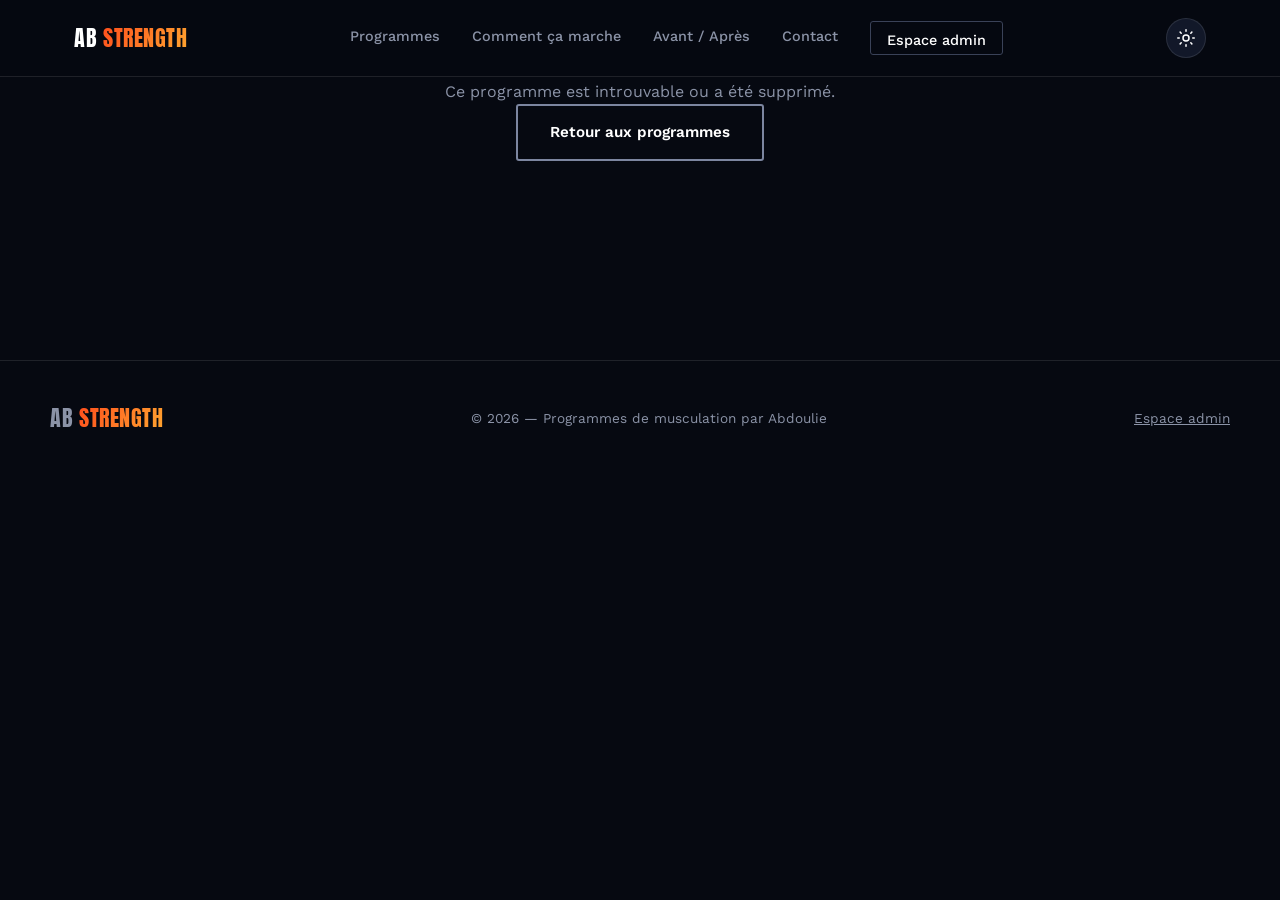
==== programme.html @ cdbba185 "Site AB STRENGTH - version initiale" ====
<!DOCTYPE html>
<html lang="fr">
<head>
<script>
  (function() {
    var t = localStorage.getItem('ab-strength-theme') || 'dark';
    document.documentElement.setAttribute('data-theme', t);
  })();
</script>
<meta charset="UTF-8">
<meta name="viewport" content="width=device-width, initial-scale=1.0">
<title>Détail du programme — AB STRENGTH</title>
<link rel="preconnect" href="https://fonts.googleapis.com">
<link href="https://fonts.googleapis.com/css2?family=Anton&family=Work+Sans:wght@400;500;600;700&family=JetBrains+Mono:wght@500;700&display=swap" rel="stylesheet">
<link rel="stylesheet" href="style.css">
</head>
<body>

<!-- ===== NAVIGATION ===== -->
<header class="site-header" id="siteHeader">
  <div class="header-inner">
    <a href="index.html" class="logo">AB <span class="logo-accent">STRENGTH</span></a>
    <nav class="main-nav" id="mainNav">
      <a href="index.html#programmes">Programmes</a>
      <a href="index.html#comment-ca-marche">Comment ça marche</a>
      <a href="#avant-apres">Avant / Après</a>
      <a href="index.html#contact">Contact</a>
      <a href="admin/login.html" class="nav-admin">Espace admin</a>
    </nav>
    <div class="header-actions">
    <button class="theme-toggle" id="themeToggle" aria-label="Changer de thème">
      <svg class="icon-sun" viewBox="0 0 24 24" fill="none" stroke="currentColor" stroke-width="2" stroke-linecap="round" stroke-linejoin="round">
        <circle cx="12" cy="12" r="4"></circle>
        <line x1="12" y1="1" x2="12" y2="3"></line>
        <line x1="12" y1="21" x2="12" y2="23"></line>
        <line x1="4.2" y1="4.2" x2="5.6" y2="5.6"></line>
        <line x1="18.4" y1="18.4" x2="19.8" y2="19.8"></line>
        <line x1="1" y1="12" x2="3" y2="12"></line>
        <line x1="21" y1="12" x2="23" y2="12"></line>
        <line x1="4.2" y1="19.8" x2="5.6" y2="18.4"></line>
        <line x1="18.4" y1="5.6" x2="19.8" y2="4.2"></line>
      </svg>
      <svg class="icon-moon" viewBox="0 0 24 24" fill="none" stroke="currentColor" stroke-width="2" stroke-linecap="round" stroke-linejoin="round">
        <path d="M21 12.79A9 9 0 1111.21 3 7 7 0 0021 12.79z"></path>
      </svg>
    </button>
    <button class="burger" id="burgerBtn" aria-label="Menu">
      <span></span><span></span><span></span>
    </button>
    </div>
  </div>
</header>

<div class="state-message" id="loadingState">
  <div class="spinner"></div>
  <p>Chargement du programme...</p>
</div>

<div class="state-message" id="errorState" style="display:none;">
  <p>Ce programme est introuvable ou a été supprimé.</p>
  <a href="index.html#programmes" class="btn btn-ghost">Retour aux programmes</a>
</div>

<div id="programmeContent" style="display:none;">

  <!-- ===== EN-TÊTE PROGRAMME ===== -->
  <section class="prog-hero">
    <div class="prog-hero-media">
      <video class="prog-hero-media-el" id="progHeroVideo" autoplay muted loop playsinline poster="assets/hero-bg.jpg">
        <source src="" type="video/mp4" id="progHeroSource">
      </video>
    </div>
    <div class="prog-hero-overlay"></div>

    <div class="prog-hero-inner">
      <button class="back-btn" id="backBtn">
        <svg viewBox="0 0 24 24" fill="none" stroke="currentColor" stroke-width="2.2" stroke-linecap="round" stroke-linejoin="round">
          <line x1="19" y1="12" x2="5" y2="12"></line>
          <polyline points="12 19 5 12 12 5"></polyline>
        </svg>
        Retour
      </button>
      <p class="section-eyebrow" id="progCategorie">Catégorie</p>
      <h1 class="prog-hero-title" id="progTitre">Titre du programme</h1>
      <p class="prog-hero-desc" id="progDescription"></p>
      <div class="prog-meta" id="progMeta"></div>
    </div>
  </section>

  <!-- ===== ONGLET NAV : ENTRAÎNEMENT / ALIMENTATION ===== -->
  <div class="tabs-nav">
    <div class="tabs-nav-inner">
      <button class="tab-btn active" data-tab="entrainement">Entraînement</button>
      <button class="tab-btn" data-tab="alimentation">Alimentation</button>
    </div>
  </div>

  <!-- ===== ENTRAÎNEMENT ===== -->
  <section class="tab-panel active" id="panel-entrainement">
    <div class="panel-inner" id="etapesContainer"></div>
  </section>

  <!-- ===== ALIMENTATION ===== -->
  <section class="tab-panel" id="panel-alimentation">
    <div class="panel-inner">

      <div class="macros-grid" id="macrosGrid"></div>
      <p class="nutrition-notes" id="nutritionNotes"></p>

      <h3 class="repas-title">Repas types</h3>
      <div class="repas-list" id="repasContainer"></div>

    </div>
  </section>

</div>

<!-- ===== FOOTER ===== -->
<footer class="site-footer">
  <div class="footer-inner">
    <span class="logo">AB <span class="logo-accent">STRENGTH</span></span>
    <p>© 2026 — Programmes de musculation par Abdoulie</p>
    <a href="admin/login.html" class="footer-admin">Espace admin</a>
  </div>
</footer>

<!-- ===== BOUTON RETOUR EN HAUT ===== -->
<button class="back-to-top" id="backToTop" aria-label="Remonter en haut de la page">
  <svg class="btt-ring" viewBox="0 0 60 60">
    <circle class="btt-ring-bg" cx="30" cy="30" r="26"/>
    <circle class="btt-ring-progress" id="bttProgress" cx="30" cy="30" r="26"/>
  </svg>
  <svg class="btt-arrow" viewBox="0 0 24 24" fill="none" stroke="currentColor" stroke-width="2.5" stroke-linecap="round" stroke-linejoin="round">
    <line x1="12" y1="19" x2="12" y2="5"></line>
    <polyline points="5 12 12 5 19 12"></polyline>
  </svg>
</button>

<script src="https://unpkg.com/aos@2.3.1/dist/aos.js"></script>
<script src="https://cdnjs.cloudflare.com/ajax/libs/gsap/3.12.5/gsap.min.js"></script>
<script src="config.js"></script>
<script src="theme-toggle.js"></script>
<script src="common.js"></script>
<script src="programme.js"></script>
</body>
</html>
---- style.css ----
/* =========================================
   TOKENS
========================================= */
:root {
  --bg: #060911;
  --bg-alt: #0D1220;
  --bg-card: #121829;
  --bg-card-hover: #1E1610;
  --header-rgb: 6, 9, 17;
  --text: #FFFFFF;
  --text-muted: #8B93A7;
  --blue: #FF4D1C;
  --blue-glow: rgba(255, 77, 28, 0.55);
  --blue-dim: #C7360A;
  --white-hot: #FFFFFF;
  --steel: #3A4258;
  --steel-light: #7C86A0;
  --ice: #FFA630;
  --ice-dim: #E8850A;
  --border: rgba(255, 255, 255, 0.10);

  --font-display: 'Anton', sans-serif;
  --font-body: 'Work Sans', sans-serif;
  --font-mono: 'JetBrains Mono', monospace;

  --container: 1180px;
}

[data-theme="light"] {
  --bg: #F4F6FB;
  --bg-alt: #E9EDF6;
  --bg-card: #FFFFFF;
  --bg-card-hover: #FFF3EC;
  --header-rgb: 244, 246, 251;
  --text: #0B0F1A;
  --text-muted: #5B6478;
  --blue: #E8430A;
  --blue-glow: rgba(232, 67, 10, 0.25);
  --blue-dim: #B03000;
  --white-hot: #0B0F1A;
  --steel: #C6CCDC;
  --steel-light: #6B7690;
  --ice: #C77000;
  --ice-dim: #9C5800;
  --border: rgba(11, 15, 26, 0.10);
}

* { margin: 0; padding: 0; box-sizing: border-box; }

html { scroll-behavior: smooth; }

body {
  background: var(--bg);
  color: var(--text);
  font-family: var(--font-body);
  line-height: 1.5;
  overflow-x: hidden;
  transition: background 0.4s ease, color 0.4s ease;
}

a { color: inherit; text-decoration: none; }

img { max-width: 100%; display: block; }

@media (prefers-reduced-motion: reduce) {
  * { animation-duration: 0.01ms !important; animation-iteration-count: 1 !important; transition-duration: 0.01ms !important; scroll-behavior: auto !important; }
}

/* =========================================
   BOUTONS
========================================= */
.btn {
  display: inline-flex;
  align-items: center;
  justify-content: center;
  padding: 15px 32px;
  font-family: var(--font-body);
  font-weight: 600;
  font-size: 0.95rem;
  border-radius: 3px;
  border: 2px solid transparent;
  cursor: pointer;
  will-change: transform;
  transition: box-shadow 0.3s ease, background 0.3s ease, color 0.3s ease, border-color 0.3s ease;
}
.btn-primary {
  background: linear-gradient(120deg, var(--blue) 0%, var(--blue-dim) 100%);
  color: #FFFFFF;
}
.btn-primary:hover {
  box-shadow: 0 10px 30px var(--blue-glow);
}
.btn-ghost {
  border-color: var(--steel-light);
  color: var(--text);
}
.btn-ghost:hover {
  border-color: var(--ice);
  color: var(--ice);
  background: rgba(255, 90, 31, 0.08);
}

/* =========================================
   HEADER
========================================= */
.site-header {
  position: fixed;
  top: 0; left: 0; right: 0;
  z-index: 100;
  background: rgba(var(--header-rgb), 0.75);
  backdrop-filter: blur(10px);
  border-bottom: 1px solid var(--border);
  transition: background 0.3s ease;
}
.site-header.scrolled {
  background: rgba(var(--header-rgb), 0.95);
}
.header-inner {
  max-width: var(--container);
  margin: 0 auto;
  padding: 18px 24px;
  display: flex;
  align-items: center;
  justify-content: space-between;
}
.logo {
  font-family: var(--font-display);
  font-size: 1.4rem;
  letter-spacing: 0.5px;
  display: inline-flex;
  align-items: center;
  gap: 6px;
}
.logo-accent {
  background: linear-gradient(120deg, var(--blue) 0%, var(--ice) 100%);
  -webkit-background-clip: text;
  background-clip: text;
  color: transparent;
}
.main-nav { display: flex; align-items: center; gap: 32px; }
.main-nav a {
  position: relative;
  font-size: 0.9rem;
  font-weight: 500;
  color: var(--text-muted);
  transition: color 0.2s ease;
  padding-bottom: 2px;
}
.main-nav a::after {
  content: '';
  position: absolute;
  left: 0; bottom: -2px;
  width: 0;
  height: 2px;
  background: linear-gradient(90deg, var(--blue), var(--ice));
  transition: width 0.3s ease;
}
.main-nav a:hover { color: var(--text); }
.main-nav a:hover::after { width: 100%; }
.main-nav a.nav-admin::after { display: none; }
.nav-admin {
  border: 1px solid var(--steel);
  padding: 8px 16px;
  border-radius: 3px;
  color: var(--text) !important;
}
.nav-admin:hover { border-color: var(--blue); }

.header-actions {
  display: flex;
  align-items: center;
  gap: 14px;
}

.burger {
  display: none;
  flex-direction: column;
  gap: 5px;
  background: none;
  border: none;
  cursor: pointer;
}
.burger span { width: 24px; height: 2px; background: var(--text); }

/* =========================================
   THEME TOGGLE
========================================= */
.theme-toggle {
  width: 40px;
  height: 40px;
  border-radius: 50%;
  border: 1px solid var(--border);
  background: var(--bg-card);
  color: var(--text);
  display: flex;
  align-items: center;
  justify-content: center;
  cursor: pointer;
  transition: border-color 0.25s ease, transform 0.25s ease;
  flex-shrink: 0;
}
.theme-toggle:hover {
  border-color: var(--blue);
  transform: rotate(-12deg);
}
.theme-toggle svg { width: 18px; height: 18px; }
.icon-moon { display: none; }
[data-theme="light"] .icon-sun { display: none; }
[data-theme="light"] .icon-moon { display: block; }

/* =========================================
   HERO
========================================= */
.hero {
  position: relative;
  min-height: 100vh;
  display: flex;
  flex-direction: column;
  align-items: center;
  justify-content: center;
  text-align: center;
  padding: 120px 24px 80px;
  background: var(--bg);
  overflow: hidden;
}
.hero-media {
  position: absolute;
  inset: 0;
  z-index: 0;
  overflow: hidden;
}
.hero-media-el {
  width: 100%;
  height: 100%;
  object-fit: cover;
  object-position: center 30%;
  filter: saturate(1.1) contrast(1.1) brightness(0.55);
  animation: heroZoom 20s ease-in-out infinite alternate;
}
@keyframes heroZoom {
  0% { transform: scale(1); }
  100% { transform: scale(1.08); }
}
.hero-overlay {
  position: absolute;
  inset: 0;
  z-index: 1;
  background:
    linear-gradient(180deg, rgba(6,9,17,0.35) 0%, rgba(6,9,17,0.55) 55%, rgba(6,9,17,0.92) 100%),
    linear-gradient(100deg, rgba(6,9,17,0.55) 10%, rgba(255,77,28,0.10) 55%);
}
.hero-grain {
  position: absolute;
  inset: 0;
  opacity: 0.05;
  background-image: url("data:image/svg+xml,%3Csvg xmlns='http://www.w3.org/2000/svg' width='120' height='120'%3E%3Cfilter id='n'%3E%3CfeTurbulence type='fractalNoise' baseFrequency='0.9' /%3E%3C/filter%3E%3Crect width='100%25' height='100%25' filter='url(%23n)'/%3E%3C/svg%3E");
  pointer-events: none;
  z-index: 2;
}
.hero-glow {
  position: absolute;
  top: -10%;
  left: 50%;
  width: 900px;
  height: 900px;
  transform: translateX(-50%);
  background: radial-gradient(circle, var(--blue-glow) 0%, rgba(255, 166, 48, 0.10) 45%, transparent 70%);
  filter: blur(10px);
  animation: glowPulse 5s ease-in-out infinite;
  pointer-events: none;
  z-index: 2;
}
@keyframes glowPulse {
  0%, 100% { opacity: 0.6; transform: translateX(-50%) scale(1); }
  50% { opacity: 1; transform: translateX(-50%) scale(1.1); }
}
.hero-inner { max-width: 760px; position: relative; z-index: 3; }
#heroEyebrow, #heroSub, #heroCta { opacity: 0; }
.hero-eyebrow {
  font-family: var(--font-mono);
  font-size: 0.8rem;
  letter-spacing: 1.5px;
  text-transform: uppercase;
  color: var(--ice);
  margin-bottom: 24px;
}
.hero-title {
  font-family: var(--font-display);
  font-size: clamp(3.2rem, 10vw, 7rem);
  line-height: 0.92;
  letter-spacing: 1px;
  text-transform: uppercase;
}
.line-mask { display: block; overflow: hidden; }
.hero-title .line {
  display: block;
  transform: translateY(110%);
}
.hero-title-accent {
  background: linear-gradient(120deg, var(--blue) 0%, var(--ice) 100%);
  -webkit-background-clip: text;
  background-clip: text;
  color: transparent;
}
.hero-sub {
  margin: 32px auto 0;
  max-width: 560px;
  color: var(--text-muted);
  font-size: 1.05rem;
}
.hero-cta {
  margin-top: 40px;
  display: flex;
  gap: 16px;
  justify-content: center;
  flex-wrap: wrap;
}
.hero-scroll-indicator {
  position: absolute;
  bottom: 36px;
  z-index: 3;
  display: flex;
  flex-direction: column;
  align-items: center;
  gap: 8px;
}
.hero-scroll-indicator span {
  width: 1px;
  height: 40px;
  background: linear-gradient(var(--steel-light), transparent);
  animation: scrollPulse 1.8s ease-in-out infinite;
}
.hero-scroll-indicator p {
  font-family: var(--font-mono);
  font-size: 0.7rem;
  letter-spacing: 2px;
  text-transform: uppercase;
  color: var(--text-muted);
}
@keyframes scrollPulse {
  0%, 100% { opacity: 0.3; }
  50% { opacity: 1; }
}

/* =========================================
   STATS STRIP
========================================= */
.stats-strip {
  background: var(--bg-alt);
  border-top: 1px solid var(--border);
  border-bottom: 1px solid var(--border);
  padding: 48px 24px;
}
.stats-inner {
  max-width: var(--container);
  margin: 0 auto;
  display: flex;
  justify-content: space-around;
  flex-wrap: wrap;
  gap: 32px;
  text-align: center;
}
.stat-num {
  display: block;
  font-family: var(--font-mono);
  font-size: 2.6rem;
  font-weight: 700;
  color: var(--blue);
}
.stat-label {
  font-size: 0.85rem;
  color: var(--text-muted);
  text-transform: uppercase;
  letter-spacing: 0.5px;
}

/* =========================================
   SECTION HEADERS (génériques)
========================================= */
.section-eyebrow {
  font-family: var(--font-mono);
  font-size: 0.8rem;
  letter-spacing: 1.5px;
  text-transform: uppercase;
  color: var(--ice);
  margin-bottom: 12px;
}
.section-title {
  font-family: var(--font-display);
  font-size: clamp(2rem, 5vw, 3rem);
  text-transform: uppercase;
  letter-spacing: 0.5px;
  max-width: 640px;
}

/* =========================================
   PROGRAMMES + BARBELL
========================================= */
.programmes {
  position: relative;
  overflow: hidden;
  padding: 120px 24px;
}
.programmes-media {
  position: absolute;
  inset: 0;
  z-index: 0;
  overflow: hidden;
}
.programmes-media-el {
  width: 100%;
  height: 100%;
  object-fit: cover;
  object-position: center 40%;
  filter: saturate(1.1) contrast(1.1) brightness(0.35);
}
.programmes-overlay {
  position: absolute;
  inset: 0;
  z-index: 1;
  background: linear-gradient(180deg, var(--bg) 0%, rgba(6,9,17,0.85) 15%, rgba(6,9,17,0.85) 85%, var(--bg) 100%);
}
.programmes-content {
  position: relative;
  z-index: 2;
  max-width: var(--container);
  margin: 0 auto;
}
.programmes-head { margin-bottom: 56px; }

.barbell-rail {
  margin: 0 auto 64px;
  max-width: 900px;
  text-align: center;
}
.barbell-svg { width: 100%; height: auto; }
.plate circle {
  transition: r 0.6s cubic-bezier(0.34, 1.56, 0.64, 1), filter 0.6s ease;
  filter: drop-shadow(0 0 0 transparent);
}
.plate.loaded circle {
  r: 36;
  filter: drop-shadow(0 0 14px var(--blue-glow));
}
.barbell-svg line { transition: stroke 0.6s ease; }
.barbell-caption {
  font-family: var(--font-mono);
  font-size: 0.8rem;
  letter-spacing: 1px;
  color: var(--text-muted);
  margin-top: 12px;
  text-transform: uppercase;
}

.programmes-grid {
  display: grid;
  grid-template-columns: repeat(3, 1fr);
  gap: 24px;
}
.prog-card {
  background: var(--bg-card);
  border: 1px solid var(--border);
  border-radius: 6px;
  padding: 32px 28px;
  position: relative;
  overflow: hidden;
  transform-style: preserve-3d;
  transition: transform 0.25s ease, border-color 0.3s ease, background 0.3s ease, box-shadow 0.3s ease;
}
.prog-card::before {
  content: '';
  position: absolute;
  inset: 0;
  background: radial-gradient(circle 220px at var(--mx, 50%) var(--my, 50%), rgba(255, 90, 31, 0.14), transparent 70%);
  opacity: 0;
  transition: opacity 0.3s ease;
  pointer-events: none;
}
.prog-card:hover {
  border-color: var(--blue);
  background: var(--bg-card-hover);
  box-shadow: 0 20px 40px rgba(0, 0, 0, 0.35);
}
.prog-card:hover::before { opacity: 1; }
.prog-index {
  font-family: var(--font-mono);
  font-size: 0.8rem;
  color: var(--blue);
  display: block;
  margin-bottom: 16px;
}
.prog-card h3 {
  font-family: var(--font-display);
  font-size: 1.3rem;
  text-transform: uppercase;
  letter-spacing: 0.3px;
  margin-bottom: 12px;
}
.prog-card p {
  color: var(--text-muted);
  font-size: 0.92rem;
  margin-bottom: 20px;
}
.prog-link {
  font-size: 0.85rem;
  font-weight: 600;
  color: var(--ice);
  transition: gap 0.2s ease, opacity 0.2s ease;
}
.prog-link:hover { opacity: 0.7; }

/* =========================================
   COMMENT ÇA MARCHE
========================================= */
.how {
  padding: 120px 24px;
  background: var(--bg-alt);
  border-top: 1px solid var(--border);
  border-bottom: 1px solid var(--border);
}
.how-inner { max-width: var(--container); margin: 0 auto; }
.how-steps {
  margin-top: 56px;
  display: grid;
  grid-template-columns: repeat(3, 1fr);
  gap: 40px;
}
.how-num {
  font-family: var(--font-mono);
  font-size: 0.85rem;
  color: var(--steel-light);
  display: block;
  margin-bottom: 16px;
}
.how-step h3 {
  font-family: var(--font-display);
  font-size: 1.2rem;
  text-transform: uppercase;
  margin-bottom: 10px;
}
.how-step p { color: var(--text-muted); font-size: 0.92rem; }

/* =========================================
   CONTACT
========================================= */
.contact { padding: 120px 24px; max-width: var(--container); margin: 0 auto; }
.contact-inner {
  display: grid;
  grid-template-columns: 1fr 1fr;
  gap: 64px;
  align-items: start;
}
.contact-text { color: var(--text-muted); margin-top: 20px; max-width: 400px; }
.contact-form { display: flex; flex-direction: column; gap: 20px; }
.form-row { display: flex; flex-direction: column; gap: 8px; }
.form-row label {
  font-size: 0.8rem;
  text-transform: uppercase;
  letter-spacing: 0.5px;
  color: var(--text-muted);
}
.form-row input, .form-row select, .form-row textarea {
  background: var(--bg-card);
  border: 1px solid var(--border);
  border-radius: 4px;
  padding: 14px 16px;
  color: var(--text);
  font-family: var(--font-body);
  font-size: 0.95rem;
  resize: vertical;
  transition: border-color 0.2s ease;
}
.form-row input:focus, .form-row select:focus, .form-row textarea:focus {
  outline: none;
  border-color: var(--blue);
}
.form-feedback {
  font-size: 0.85rem;
  color: var(--ice);
  min-height: 1.2em;
}

/* =========================================
   AVANT / APRÈS
========================================= */
.transformations { padding: 100px 24px; max-width: var(--container); margin: 0 auto; }
.transformations-head { text-align: center; margin-bottom: 48px; }
.transformations-head .section-title { margin: 0 auto 8px; }
.transformations-sub { color: var(--text-muted); font-size: 0.9rem; }

.transformations-grid {
  display: grid;
  grid-template-columns: repeat(3, 1fr);
  gap: 24px;
}

.transfo-card {
  background: var(--bg-card);
  border: 1px solid var(--border);
  border-radius: 8px;
  overflow: hidden;
}
.transfo-slider {
  position: relative;
  aspect-ratio: 4 / 5;
  overflow: hidden;
  cursor: ew-resize;
  user-select: none;
}
.transfo-img {
  position: absolute;
  inset: 0;
  width: 100%;
  height: 100%;
  object-fit: cover;
}
.transfo-img.apres {
  clip-path: inset(0 50% 0 0);
}
.transfo-label {
  position: absolute;
  top: 12px;
  font-family: var(--font-mono);
  font-size: 0.7rem;
  letter-spacing: 0.5px;
  text-transform: uppercase;
  padding: 4px 10px;
  border-radius: 20px;
  background: rgba(0,0,0,0.55);
  color: #fff;
}
.transfo-label.label-avant { left: 12px; }
.transfo-label.label-apres { right: 12px; }
.transfo-handle {
  position: absolute;
  top: 0; bottom: 0;
  left: 50%;
  width: 3px;
  background: var(--blue);
  box-shadow: 0 0 12px var(--blue-glow);
  transform: translateX(-50%);
  pointer-events: none;
}
.transfo-handle::after {
  content: '';
  position: absolute;
  top: 50%; left: 50%;
  width: 34px; height: 34px;
  border-radius: 50%;
  background: var(--blue);
  transform: translate(-50%, -50%);
  box-shadow: 0 4px 14px rgba(0,0,0,0.4);
}
.transfo-info { padding: 16px 18px; }
.transfo-info h4 { font-size: 0.95rem; margin-bottom: 4px; }
.transfo-info p { color: var(--text-muted); font-size: 0.85rem; }

/* =========================================
   COACHING PERSONNALISÉ
========================================= */
.coaching {
  padding: 100px 24px;
  text-align: center;
  background: radial-gradient(ellipse 70% 60% at 50% 50%, rgba(255, 77, 28, 0.14), transparent 70%), var(--bg-alt);
  border-top: 1px solid var(--border);
  border-bottom: 1px solid var(--border);
}
.coaching-inner { max-width: 680px; margin: 0 auto; }
.coaching-text { color: var(--text-muted); margin: 20px 0 8px; }
.coaching-price {
  font-family: var(--font-mono);
  font-size: 0.85rem;
  color: var(--ice);
  margin-bottom: 32px;
}
.coaching-cta { display: flex; justify-content: center; gap: 16px; flex-wrap: wrap; }
.btn-whatsapp { display: inline-flex; align-items: center; gap: 10px; background: linear-gradient(120deg, #25D366, #1DA851); }
.btn-whatsapp svg { width: 18px; height: 18px; }
.btn-whatsapp:hover { box-shadow: 0 10px 30px rgba(37, 211, 102, 0.4); }

/* =========================================
   RESPONSIVE — transformations / coaching
========================================= */
@media (max-width: 900px) {
  .transformations-grid { grid-template-columns: repeat(2, 1fr); }
}
@media (max-width: 640px) {
  .transformations-grid { grid-template-columns: 1fr; }
}

/* =========================================
   FOOTER
========================================= */
.site-footer {
  padding: 40px 24px;
  border-top: 1px solid var(--border);
}
.footer-inner {
  max-width: var(--container);
  margin: 0 auto;
  display: flex;
  align-items: center;
  justify-content: space-between;
  flex-wrap: wrap;
  gap: 16px;
  color: var(--text-muted);
  font-size: 0.85rem;
}
.footer-admin { color: var(--text-muted); text-decoration: underline; }
.footer-admin:hover { color: var(--text); }

/* =========================================
   RESPONSIVE
========================================= */
@media (max-width: 900px) {
  .programmes-grid { grid-template-columns: repeat(2, 1fr); }
  .how-steps { grid-template-columns: 1fr; }
  .contact-inner { grid-template-columns: 1fr; }
}

@media (max-width: 640px) {
  .main-nav { display: none; }
  .burger { display: flex; }
  .programmes-grid { grid-template-columns: 1fr; }
  .stats-inner { justify-content: center; }
}

/* =========================================
   BOUTON RETOUR
========================================= */
.back-btn {
  display: inline-flex;
  align-items: center;
  gap: 8px;
  background: none;
  border: 1px solid var(--border);
  border-radius: 20px;
  padding: 8px 16px 8px 12px;
  color: var(--text-muted);
  font-family: var(--font-body);
  font-size: 0.85rem;
  font-weight: 600;
  cursor: pointer;
  margin-bottom: 24px;
  transition: color 0.2s ease, border-color 0.2s ease, transform 0.2s ease;
}
.back-btn svg { width: 16px; height: 16px; transition: transform 0.2s ease; }
.back-btn:hover {
  color: var(--text);
  border-color: var(--blue);
}
.back-btn:hover svg { transform: translateX(-3px); }

/* =========================================
   PAGE HERO (catalogue / pages secondaires)
========================================= */
.page-hero {
  position: relative;
  overflow: hidden;
  padding: 160px 24px 60px;
  text-align: center;
  background: var(--bg);
}
.page-hero-media {
  position: absolute;
  inset: 0;
  z-index: 0;
  overflow: hidden;
}
.page-hero-media-el {
  width: 100%;
  height: 100%;
  object-fit: cover;
  object-position: center 30%;
  filter: saturate(1.1) contrast(1.1) brightness(0.55);
}
.page-hero-overlay {
  position: absolute;
  inset: 0;
  z-index: 1;
  background:
    linear-gradient(180deg, rgba(6,9,17,0.35) 0%, rgba(6,9,17,0.55) 55%, rgba(6,9,17,0.92) 100%),
    linear-gradient(100deg, rgba(6,9,17,0.55) 10%, rgba(255,77,28,0.10) 55%);
}
.page-hero-inner {
  position: relative;
  z-index: 2;
  max-width: 700px;
  margin: 0 auto;
}
.page-hero-title {
  font-family: var(--font-display);
  font-size: clamp(2.4rem, 6vw, 4rem);
  text-transform: uppercase;
  margin: 8px 0 16px;
}
.page-hero-sub { color: var(--text-muted); }

/* =========================================
   STATE MESSAGES (loading / empty / error)
========================================= */
.state-message {
  min-height: 40vh;
  display: flex;
  flex-direction: column;
  align-items: center;
  justify-content: center;
  gap: 16px;
  text-align: center;
  padding: 80px 24px;
  color: var(--text-muted);
}
.spinner {
  width: 36px;
  height: 36px;
  border: 3px solid var(--border);
  border-top-color: var(--blue);
  border-radius: 50%;
  animation: spin 0.8s linear infinite;
}
@keyframes spin { to { transform: rotate(360deg); } }
.empty-note { color: var(--text-muted); font-size: 0.9rem; padding: 20px 0; }

/* =========================================
   CATALOGUE
========================================= */
.catalogue { padding: 20px 24px 120px; max-width: var(--container); margin: 0 auto; }
.catalogue-grid {
  display: grid;
  grid-template-columns: repeat(3, 1fr);
  gap: 24px;
}
.prog-card-tags {
  display: flex;
  flex-wrap: wrap;
  gap: 8px;
  margin-bottom: 20px;
}
.tag {
  font-family: var(--font-mono);
  font-size: 0.72rem;
  padding: 4px 10px;
  border: 1px solid var(--border);
  border-radius: 20px;
  color: var(--text-muted);
  text-transform: uppercase;
  letter-spacing: 0.3px;
}

/* =========================================
   PROGRAMME — HERO
========================================= */
.prog-hero {
  position: relative;
  overflow: hidden;
  padding: 160px 24px 40px;
  text-align: center;
  background: var(--bg);
}
.prog-hero-media {
  position: absolute;
  inset: 0;
  z-index: 0;
  overflow: hidden;
}
.prog-hero-media-el {
  width: 100%;
  height: 100%;
  object-fit: cover;
  object-position: center 30%;
  filter: saturate(1.1) contrast(1.1) brightness(0.55);
}
.prog-hero-overlay {
  position: absolute;
  inset: 0;
  z-index: 1;
  background:
    linear-gradient(180deg, rgba(6,9,17,0.35) 0%, rgba(6,9,17,0.55) 55%, rgba(6,9,17,0.92) 100%),
    linear-gradient(100deg, rgba(6,9,17,0.55) 10%, rgba(255,77,28,0.10) 55%);
}
.prog-hero-inner {
  position: relative;
  z-index: 2;
  max-width: 720px;
  margin: 0 auto;
}
.prog-hero-title {
  font-family: var(--font-display);
  font-size: clamp(2.2rem, 5.5vw, 3.6rem);
  text-transform: uppercase;
  margin: 8px 0 16px;
}
.prog-hero-desc { color: var(--text-muted); margin-bottom: 20px; }
.prog-meta { display: flex; justify-content: center; flex-wrap: wrap; gap: 8px; }

/* =========================================
   ONGLETS
========================================= */
.tabs-nav {
  position: sticky;
  top: 73px;
  z-index: 50;
  background: rgba(var(--header-rgb), 0.92);
  backdrop-filter: blur(10px);
  border-bottom: 1px solid var(--border);
}
.tabs-nav-inner {
  max-width: var(--container);
  margin: 0 auto;
  display: flex;
  gap: 8px;
  padding: 0 24px;
}
.tab-btn {
  background: none;
  border: none;
  color: var(--text-muted);
  font-family: var(--font-body);
  font-weight: 600;
  font-size: 0.95rem;
  padding: 18px 20px;
  cursor: pointer;
  position: relative;
  transition: color 0.25s ease;
}
.tab-btn::after {
  content: '';
  position: absolute;
  left: 20px; right: 20px; bottom: 0;
  height: 2px;
  background: linear-gradient(90deg, var(--blue), var(--ice));
  transform: scaleX(0);
  transition: transform 0.3s ease;
}
.tab-btn.active { color: var(--text); }
.tab-btn.active::after { transform: scaleX(1); }

.tab-panel { display: none; padding: 56px 24px 100px; max-width: var(--container); margin: 0 auto; }
.tab-panel.active { display: block; }
.panel-inner { display: flex; flex-direction: column; gap: 32px; }

/* =========================================
   ÉTAPES / EXERCICES
========================================= */
.etape-block {
  background: var(--bg-card);
  border: 1px solid var(--border);
  border-radius: 8px;
  padding: 28px;
}
.etape-header {
  display: flex;
  align-items: baseline;
  gap: 14px;
  margin-bottom: 6px;
}
.etape-num {
  font-family: var(--font-mono);
  font-size: 0.78rem;
  color: var(--ice);
  text-transform: uppercase;
  letter-spacing: 1px;
}
.etape-header h3 {
  font-family: var(--font-display);
  font-size: 1.3rem;
  text-transform: uppercase;
}
.etape-desc { color: var(--text-muted); font-size: 0.9rem; margin-bottom: 20px; }

.exercices-table { display: flex; flex-direction: column; }
.exercices-row {
  display: grid;
  grid-template-columns: 2fr 0.7fr 1fr 1fr;
  gap: 12px;
  padding: 14px 0;
  border-bottom: 1px solid var(--border);
  align-items: center;
}
.exercices-row:last-child { border-bottom: none; }
.exercices-head {
  font-family: var(--font-mono);
  font-size: 0.72rem;
  text-transform: uppercase;
  letter-spacing: 0.5px;
  color: var(--text-muted);
  border-bottom: 1px solid var(--border);
}
.ex-name { display: flex; flex-direction: column; gap: 2px; font-weight: 600; }
.ex-note { font-weight: 400; font-size: 0.8rem; color: var(--text-muted); }
.ex-data { font-family: var(--font-mono); font-size: 0.9rem; color: var(--ice); }

/* =========================================
   NUTRITION
========================================= */
.macros-grid {
  display: grid;
  grid-template-columns: repeat(4, 1fr);
  gap: 16px;
}
.macro-card {
  background: var(--bg-card);
  border: 1px solid var(--border);
  border-radius: 8px;
  padding: 24px 16px;
  text-align: center;
}
.macro-value {
  display: block;
  font-family: var(--font-mono);
  font-size: 1.8rem;
  font-weight: 700;
  color: var(--blue);
}
.macro-unit { font-size: 0.9rem; margin-left: 3px; color: var(--text-muted); }
.macro-label {
  font-size: 0.78rem;
  color: var(--text-muted);
  text-transform: uppercase;
  letter-spacing: 0.4px;
}
.nutrition-notes {
  color: var(--text-muted);
  font-size: 0.95rem;
  max-width: 640px;
  line-height: 1.6;
}

.repas-title {
  font-family: var(--font-display);
  font-size: 1.4rem;
  text-transform: uppercase;
  margin-top: 8px;
}
.repas-list {
  display: grid;
  grid-template-columns: repeat(2, 1fr);
  gap: 20px;
}
.repas-card {
  background: var(--bg-card);
  border: 1px solid var(--border);
  border-radius: 8px;
  padding: 22px;
}
.repas-card-head {
  display: flex;
  justify-content: space-between;
  align-items: baseline;
  margin-bottom: 8px;
}
.repas-card-head h4 {
  font-family: var(--font-display);
  font-size: 1.05rem;
  text-transform: uppercase;
}
.repas-cal { font-family: var(--font-mono); font-size: 0.8rem; color: var(--ice); }
.repas-card p { color: var(--text-muted); font-size: 0.9rem; margin-bottom: 12px; }
.repas-macros { display: flex; gap: 12px; font-family: var(--font-mono); font-size: 0.78rem; color: var(--text-muted); }

/* =========================================
   RESPONSIVE — pages secondaires
========================================= */
@media (max-width: 900px) {
  .catalogue-grid { grid-template-columns: repeat(2, 1fr); }
  .macros-grid { grid-template-columns: repeat(2, 1fr); }
  .repas-list { grid-template-columns: 1fr; }
  .exercices-row { grid-template-columns: 1.6fr 0.6fr 0.8fr 0.8fr; font-size: 0.85rem; }
}
@media (max-width: 640px) {
  .catalogue-grid { grid-template-columns: 1fr; }
  .macros-grid { grid-template-columns: repeat(2, 1fr); }
  .exercices-row { grid-template-columns: 1fr; gap: 4px; text-align: left; }
  .exercices-head { display: none; }
  .ex-data::before { content: attr(data-label) ' : '; color: var(--text-muted); }
}

/* =========================================
   BACK TO TOP
========================================= */
.back-to-top {
  position: fixed;
  bottom: 28px;
  right: 28px;
  width: 56px;
  height: 56px;
  border-radius: 50%;
  border: none;
  background: var(--bg-card);
  cursor: pointer;
  display: flex;
  align-items: center;
  justify-content: center;
  z-index: 90;
  opacity: 0;
  visibility: hidden;
  transform: translateY(16px) scale(0.9);
  transition: opacity 0.35s ease, transform 0.35s ease, box-shadow 0.3s ease, visibility 0.35s;
  box-shadow: 0 6px 20px rgba(0, 0, 0, 0.4);
}
.back-to-top.visible {
  opacity: 1;
  visibility: visible;
  transform: translateY(0) scale(1);
}
.back-to-top:hover {
  box-shadow: 0 10px 30px var(--blue-glow);
}
.btt-ring {
  position: absolute;
  inset: 0;
  width: 56px;
  height: 56px;
  transform: rotate(-90deg);
}
.btt-ring-bg {
  fill: none;
  stroke: var(--border);
  stroke-width: 2;
}
.btt-ring-progress {
  fill: none;
  stroke: var(--blue);
  stroke-width: 2.5;
  stroke-linecap: round;
  stroke-dasharray: 163.36;
  stroke-dashoffset: 163.36;
  transition: stroke-dashoffset 0.1s linear;
}
.btt-arrow {
  width: 20px;
  height: 20px;
  color: var(--text);
  transition: transform 0.25s ease;
  position: relative;
  z-index: 1;
}
.back-to-top:hover .btt-arrow { transform: translateY(-3px); }

/* =========================================
   PULSE DOT (badge live)
========================================= */
.pulse-dot {
  display: inline-block;
  width: 7px;
  height: 7px;
  border-radius: 50%;
  background: var(--ice);
  margin-right: 8px;
  position: relative;
  box-shadow: 0 0 0 0 var(--ice);
  animation: pulseDot 2s ease-out infinite;
}
@keyframes pulseDot {
  0% { box-shadow: 0 0 0 0 rgba(255, 166, 48, 0.6); }
  70% { box-shadow: 0 0 0 10px rgba(255, 166, 48, 0); }
  100% { box-shadow: 0 0 0 0 rgba(255, 166, 48, 0); }
}

/* =========================================
   MENU MOBILE OUVERT
========================================= */
.main-nav.open {
  display: flex;
  position: absolute;
  top: 100%;
  left: 0; right: 0;
  flex-direction: column;
  background: var(--bg-alt);
  padding: 24px;
  border-bottom: 1px solid var(--border);
  gap: 20px;
}
/* =========================================
   TEXTE FORCÉ EN BLANC SUR FONDS VIDÉO
   (indépendant du thème clair/sombre)
========================================= */
.hero .hero-title,
.programmes-content .section-title,
.page-hero-title,
.prog-hero-title {
  color: #FFFFFF;
}

.hero-sub,
.barbell-caption,
.page-hero-sub,
.prog-hero-desc {
  color: rgba(255, 255, 255, 0.75);
}

.programmes-content .section-eyebrow {
  color: var(--ice);
}

.back-btn {
  color: rgba(255, 255, 255, 0.75);
  border-color: rgba(255, 255, 255, 0.25);
}
.back-btn:hover {
  color: #FFFFFF;
  border-color: var(--blue);
}

.prog-meta .tag {
  color: rgba(255, 255, 255, 0.75);
  border-color: rgba(255, 255, 255, 0.25);
}
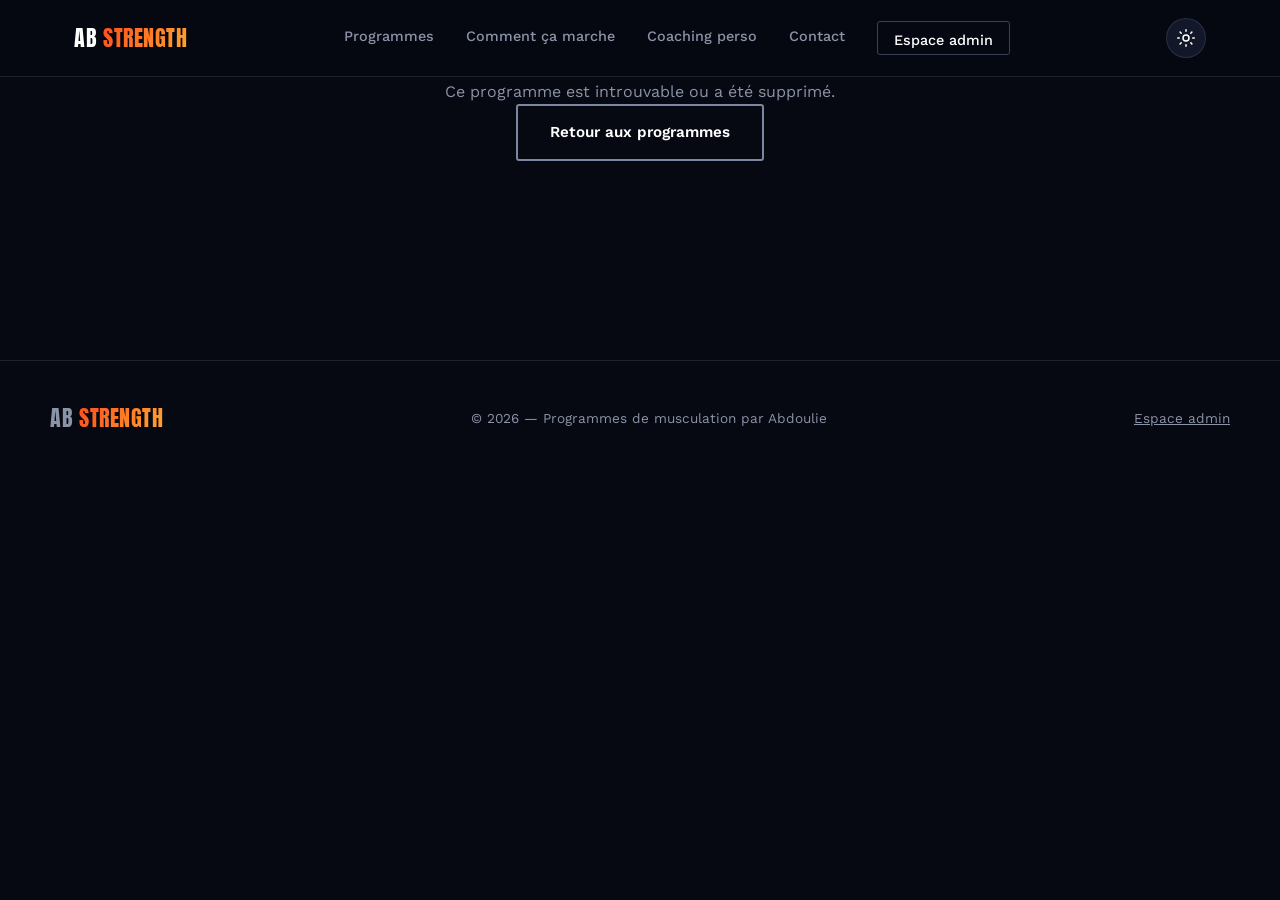
==== commit 38ca5dea: "Ajout cache-busting + fix labels mobile" ====
--- a/programme.html
+++ b/programme.html
@@ -12,7 +12,7 @@
 <title>Détail du programme — AB STRENGTH</title>
 <link rel="preconnect" href="https://fonts.googleapis.com">
 <link href="https://fonts.googleapis.com/css2?family=Anton&family=Work+Sans:wght@400;500;600;700&family=JetBrains+Mono:wght@500;700&display=swap" rel="stylesheet">
-<link rel="stylesheet" href="style.css">
+<link rel="stylesheet" href="style.css?v=2">
 </head>
 <body>
 
@@ -23,7 +23,7 @@
     <nav class="main-nav" id="mainNav">
       <a href="index.html#programmes">Programmes</a>
       <a href="index.html#comment-ca-marche">Comment ça marche</a>
-      <a href="#avant-apres">Avant / Après</a>
+      <a href="index.html#coaching">Coaching perso</a>
       <a href="index.html#contact">Contact</a>
       <a href="admin/login.html" class="nav-admin">Espace admin</a>
     </nav>
@@ -65,13 +65,6 @@
 
   <!-- ===== EN-TÊTE PROGRAMME ===== -->
   <section class="prog-hero">
-    <div class="prog-hero-media">
-      <video class="prog-hero-media-el" id="progHeroVideo" autoplay muted loop playsinline poster="assets/hero-bg.jpg">
-        <source src="" type="video/mp4" id="progHeroSource">
-      </video>
-    </div>
-    <div class="prog-hero-overlay"></div>
-
     <div class="prog-hero-inner">
       <button class="back-btn" id="backBtn">
         <svg viewBox="0 0 24 24" fill="none" stroke="currentColor" stroke-width="2.2" stroke-linecap="round" stroke-linejoin="round">
@@ -138,9 +131,9 @@
 
 <script src="https://unpkg.com/aos@2.3.1/dist/aos.js"></script>
 <script src="https://cdnjs.cloudflare.com/ajax/libs/gsap/3.12.5/gsap.min.js"></script>
-<script src="config.js"></script>
-<script src="theme-toggle.js"></script>
-<script src="common.js"></script>
-<script src="programme.js"></script>
+<script src="config.js?v=2"></script>
+<script src="theme-toggle.js?v=2"></script>
+<script src="common.js?v=2"></script>
+<script src="programme.js?v=2"></script>
 </body>
 </html>
